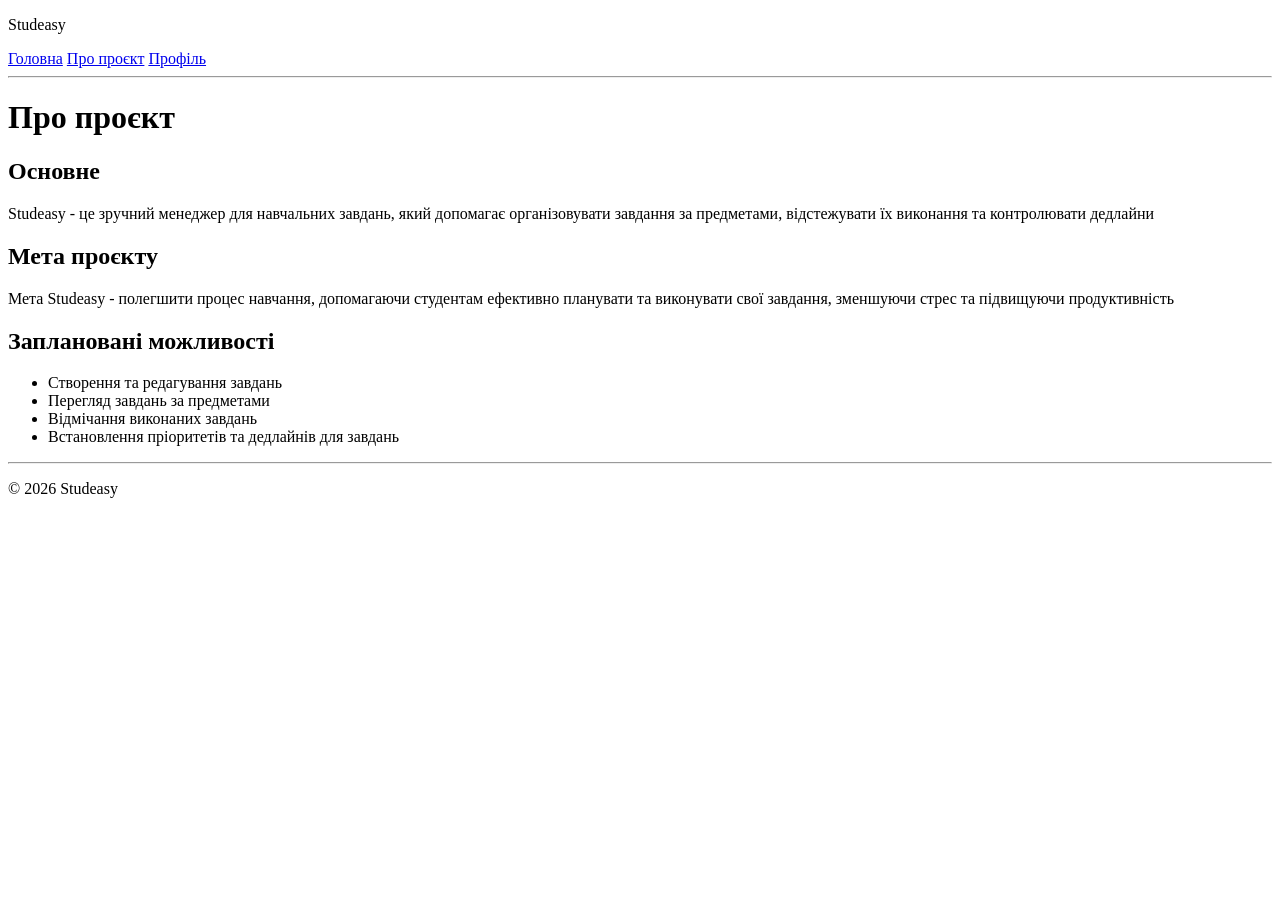
==== about.html @ 7037418f "Restructure the headings, and move project description into about tab" ====
<!DOCTYPE html>
<html lang="uk">
    <head>
        <meta charset="utf-8">
        <meta name="viewport" content="width=device-width, initial-scale=1.0">
        <title>Studeasy</title>
        <meta name="description"
            content="Інформація про Studeasy, його призначення та основні можливості">
    </head>
    <body>
        <header>
            <p>Studeasy</p>
            <a href="index.html">Головна</a>
            <a href="about.html">Про проєкт</a>
            <a href="profile.html">Профіль</a>
            <hr>
        </header>
        <main>
            <h1>Про проєкт</h1>
            <h2>Основне</h2>
            <p>Studeasy - це зручний менеджер для навчальних завдань, який допомагає організовувати завдання за предметами, відстежувати їх виконання та контролювати дедлайни</p>
            <h2>Мета проєкту</h2>
            <p>Мета Studeasy - полегшити процес навчання, допомагаючи студентам ефективно планувати та виконувати свої завдання, зменшуючи стрес та підвищуючи продуктивність</p>
            <h2>Заплановані можливості</h2>
            <ul>
                <li>
                    Створення та редагування завдань
                </li>
                <li>
                    Перегляд завдань за предметами
                </li>
                <li>
                    Відмічання виконаних завдань
                </li> 
                <li>
                    Встановлення пріоритетів та дедлайнів для завдань
                </li> 
            </ul>
        </main>
        <footer>
            <hr>
            <p>© 2026 Studeasy</p>
    </body>
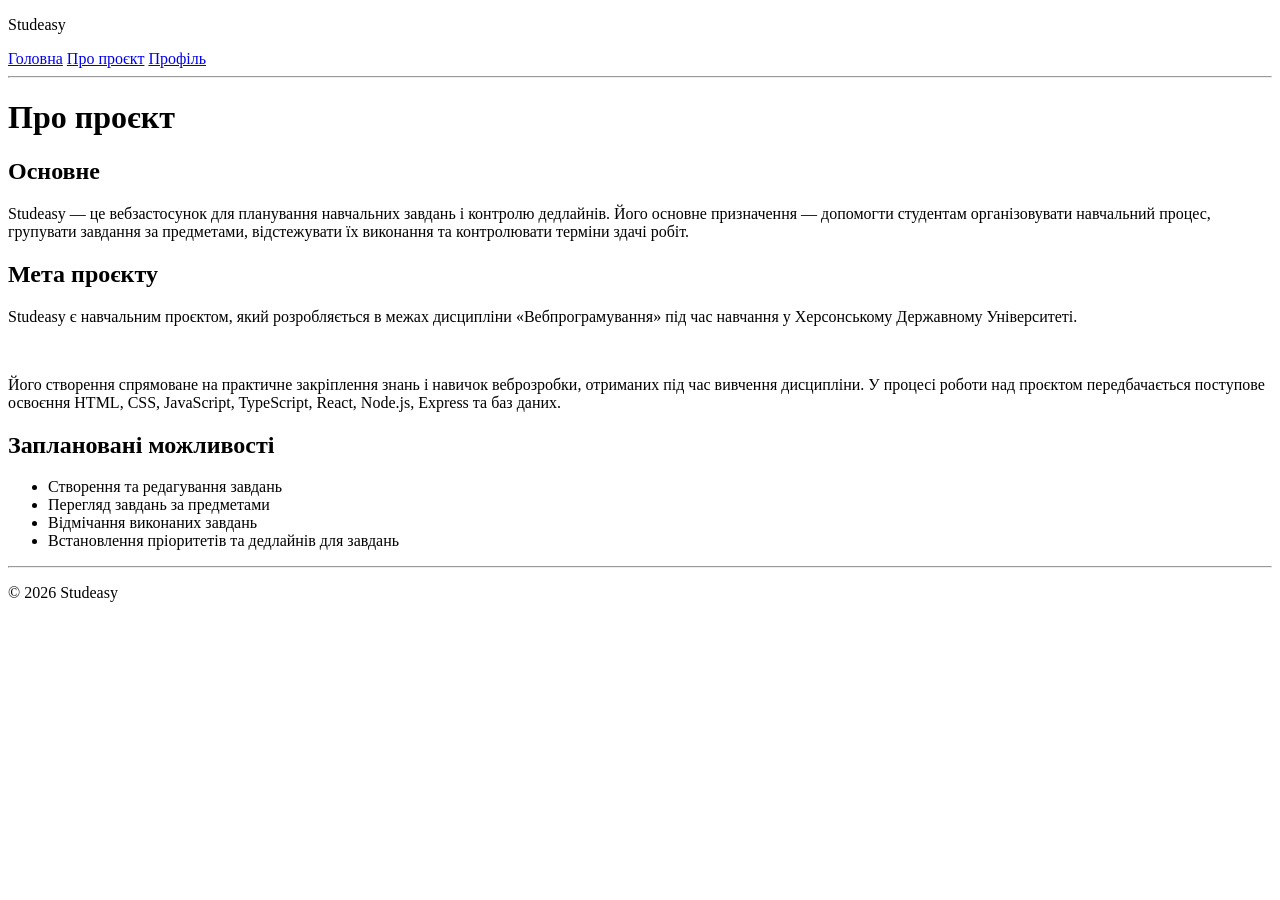
==== commit b6594643: "Update info about project and add image" ====
--- a/about.html
+++ b/about.html
@@ -18,9 +18,16 @@
         <main>
             <h1>Про проєкт</h1>
             <h2>Основне</h2>
-            <p>Studeasy - це зручний менеджер для навчальних завдань, який допомагає організовувати завдання за предметами, відстежувати їх виконання та контролювати дедлайни</p>
+            <p>Studeasy — це вебзастосунок для планування навчальних завдань і контролю дедлайнів. 
+                Його основне призначення — допомогти студентам організовувати навчальний процес, групувати 
+                завдання за предметами, відстежувати їх виконання та контролювати терміни здачі робіт. </p>
             <h2>Мета проєкту</h2>
-            <p>Мета Studeasy - полегшити процес навчання, допомагаючи студентам ефективно планувати та виконувати свої завдання, зменшуючи стрес та підвищуючи продуктивність</p>
+            <p>Studeasy є навчальним проєктом, який розробляється в межах дисципліни «Вебпрограмування» 
+                під час навчання у Херсонському Державному Університеті.</p>
+            <img src="https://encrypted-tbn0.gstatic.com/images?q=tbn:ANd9GcSAsjpOfEtlSxbbaV1DH36BkyXJcJPn8yZC1l_DHmxzkw&s=10" alt="" width="100">
+            <p> Його створення спрямоване на практичне закріплення знань і навичок веброзробки, отриманих під 
+                час вивчення дисципліни. У процесі роботи над проєктом передбачається поступове освоєння HTML, 
+                CSS, JavaScript, TypeScript, React, Node.js, Express та баз даних.</p>
             <h2>Заплановані можливості</h2>
             <ul>
                 <li>
@@ -40,4 +47,5 @@
         <footer>
             <hr>
             <p>© 2026 Studeasy</p>
+        </footer>
     </body>
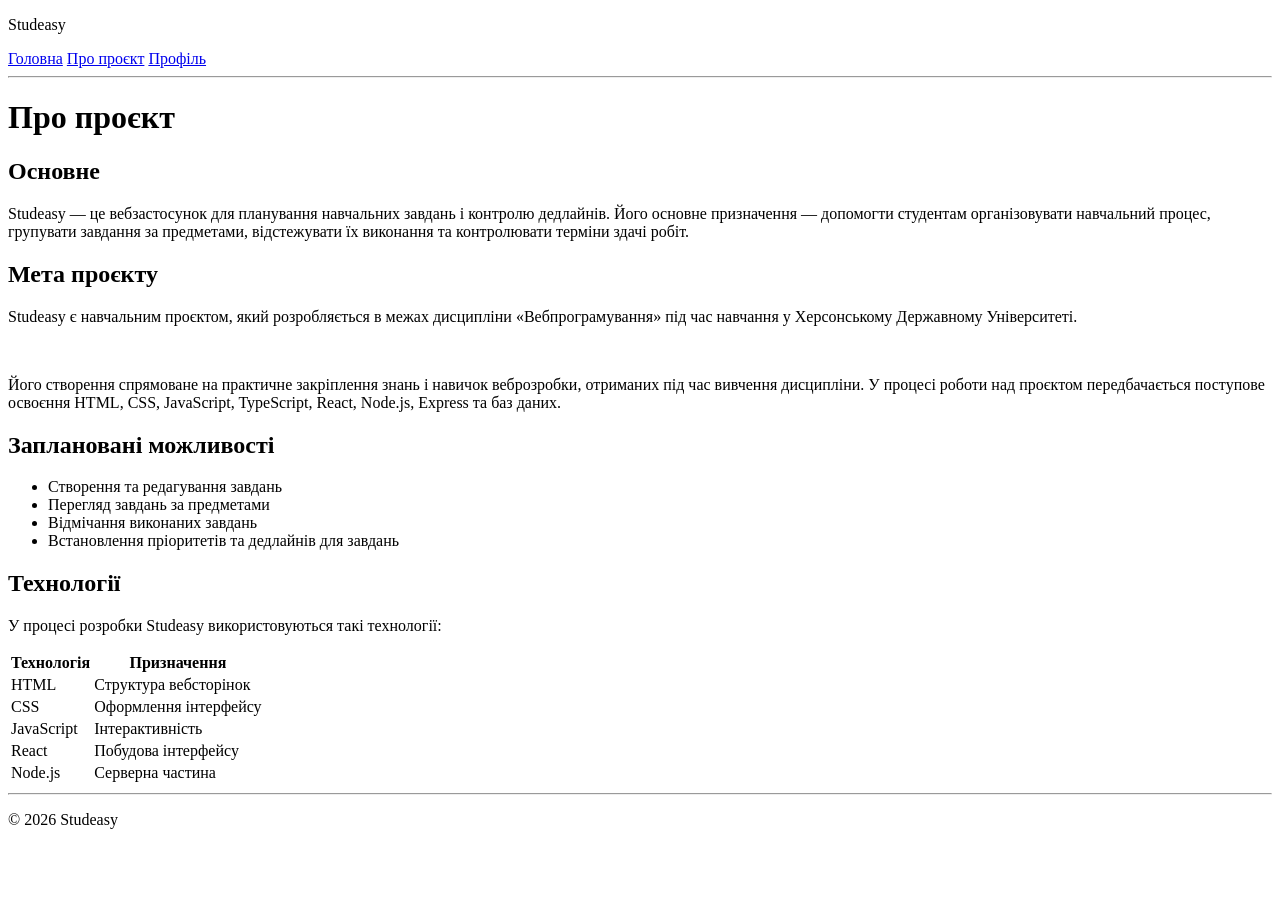
==== commit e04fb4fc: "Add table into about tab" ====
--- a/about.html
+++ b/about.html
@@ -43,6 +43,34 @@
                     Встановлення пріоритетів та дедлайнів для завдань
                 </li> 
             </ul>
+            <h2>Технології</h2>
+            <p>У процесі розробки Studeasy використовуються такі технології:</p>
+            <table>
+                <tr>
+                    <th>Технологія</th>
+                    <th>Призначення</th>
+                </tr>
+                <tr>
+                    <td>HTML</td>
+                    <td>Структура вебсторінок</td>
+                </tr>
+                <tr>
+                    <td>CSS</td>
+                    <td>Оформлення інтерфейсу</td>
+                </tr>
+                <tr>
+                    <td>JavaScript</td>
+                    <td>Інтерактивність</td>
+                </tr>
+                <tr>
+                    <td>React</td>
+                    <td>Побудова інтерфейсу</td>
+                </tr>
+                <tr>
+                    <td>Node.js</td>
+                    <td>Серверна частина</td>
+                </tr>
+            </table>
         </main>
         <footer>
             <hr>
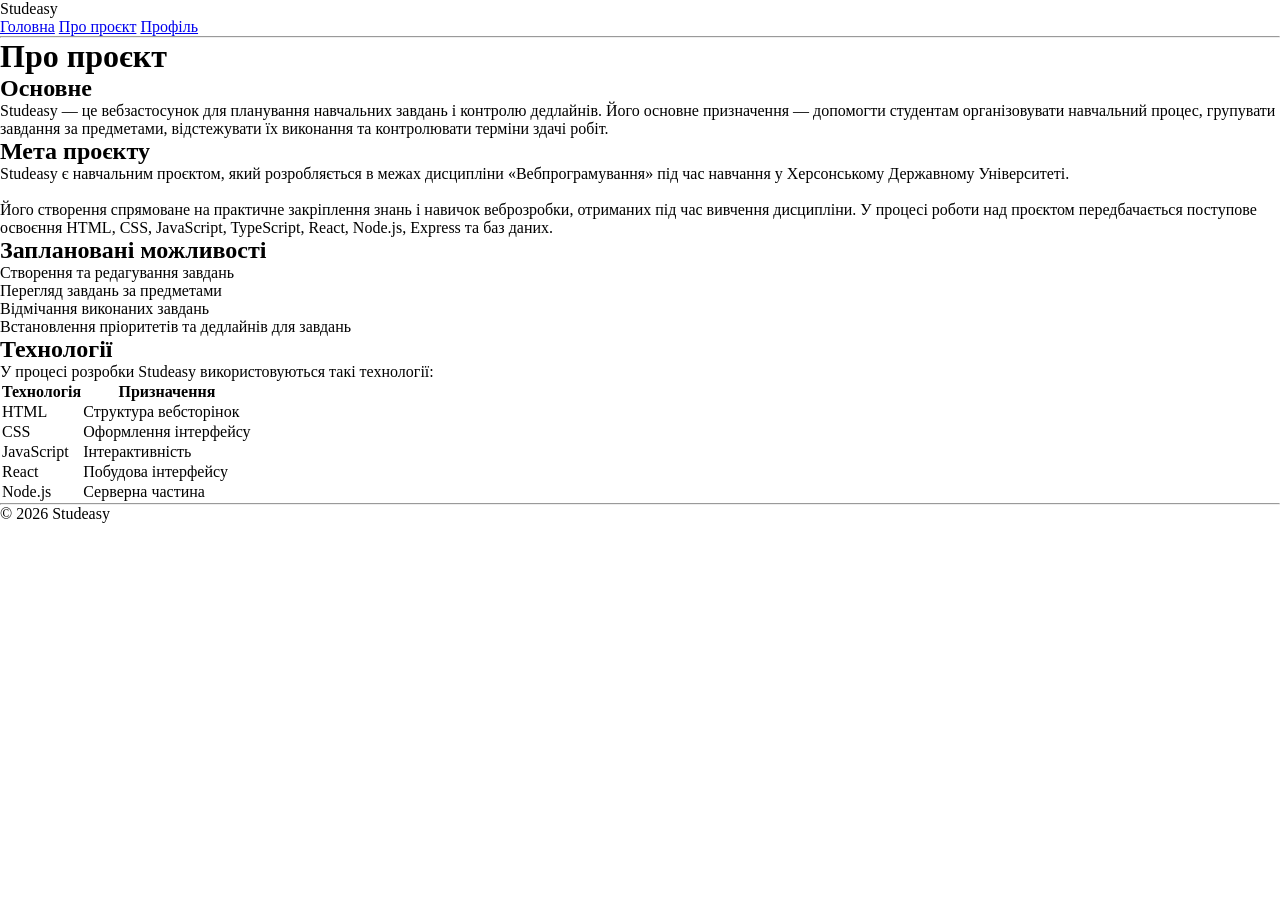
==== commit 0916259a: "Add style.css and link all tabs" ====
--- a/about.html
+++ b/about.html
@@ -6,6 +6,7 @@
         <title>Studeasy</title>
         <meta name="description"
             content="Інформація про Studeasy, його призначення та основні можливості">
+        <link rel="stylesheet" href="style.css">
     </head>
     <body>
         <header>
--- a/style.css
+++ b/style.css
@@ -0,0 +1,8 @@
+*{   
+    box-sizing: border-box;
+    margin: 0;
+    padding: 0;
+}
+
+
+
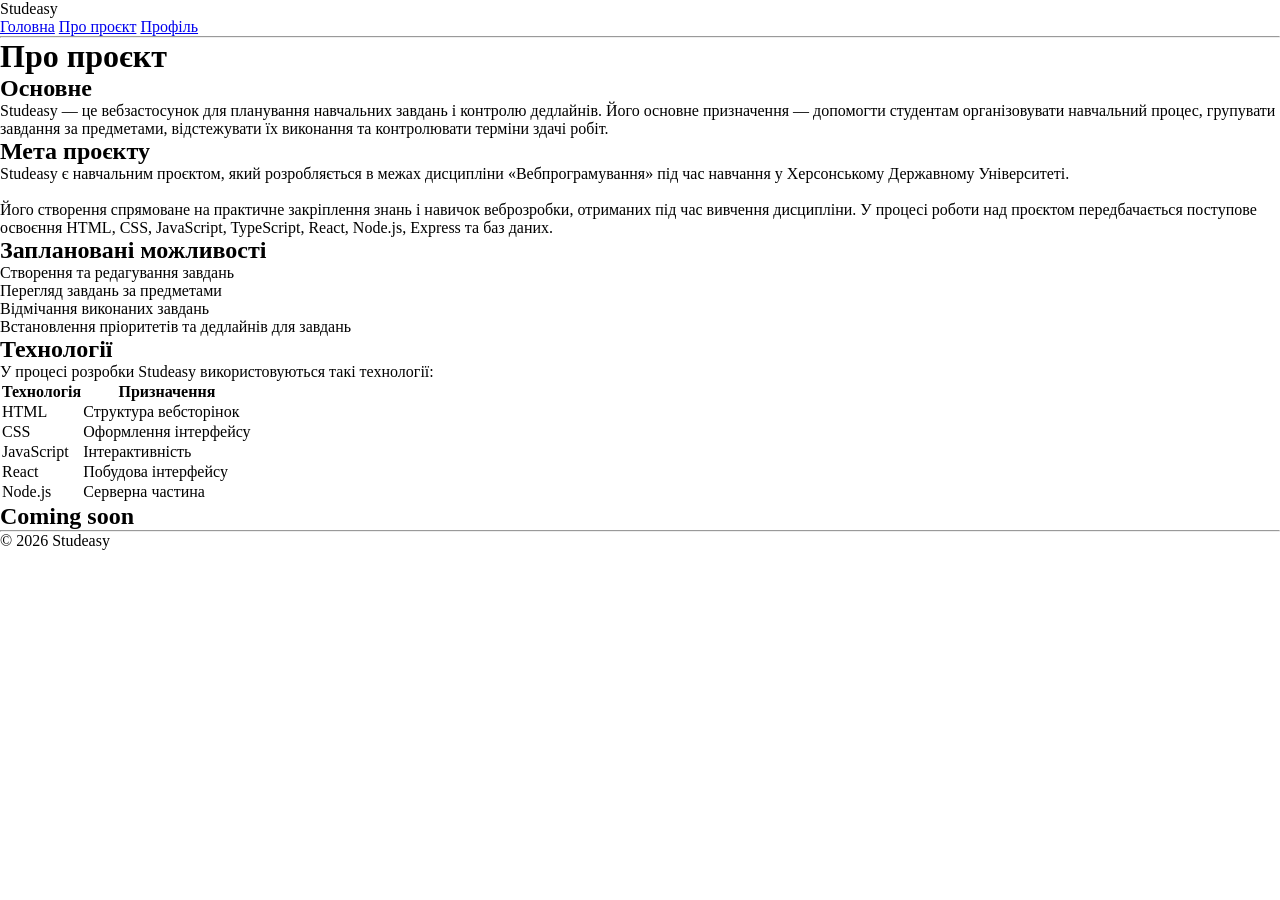
==== commit cff5cd0f: "Add aside and body class" ====
--- a/about.html
+++ b/about.html
@@ -8,7 +8,7 @@
             content="Інформація про Studeasy, його призначення та основні можливості">
         <link rel="stylesheet" href="style.css">
     </head>
-    <body>
+    <body class="container">
         <header>
             <p>Studeasy</p>
             <a href="index.html">Головна</a>
@@ -73,6 +73,9 @@
                 </tr>
             </table>
         </main>
+        <aside>
+            <h2>Coming soon</h2>
+        </aside>
         <footer>
             <hr>
             <p>© 2026 Studeasy</p>
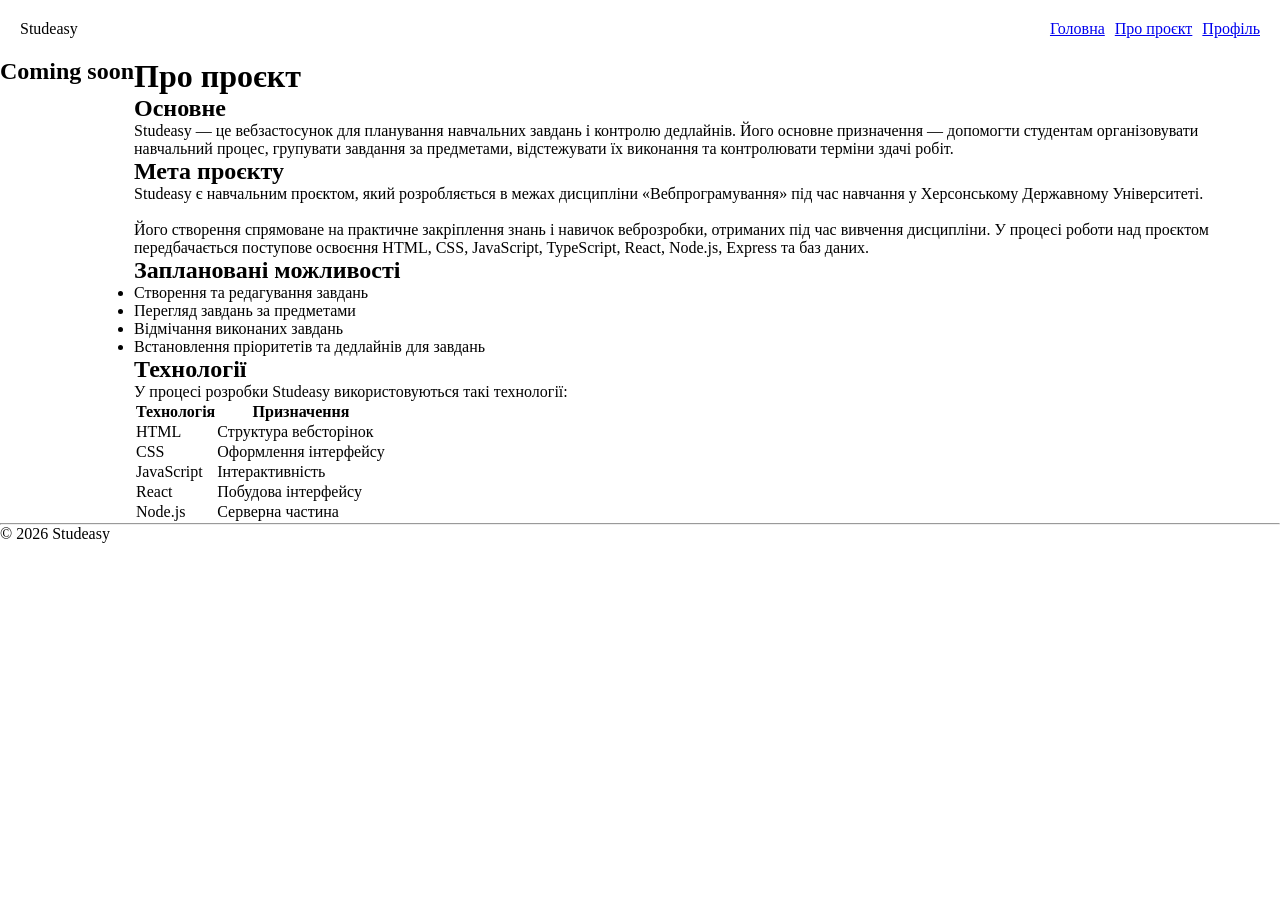
==== commit 5a333937: "Add nav into header and arrange header" ====
--- a/about.html
+++ b/about.html
@@ -11,10 +11,11 @@
     <body class="container">
         <header>
             <p>Studeasy</p>
-            <a href="index.html">Головна</a>
-            <a href="about.html">Про проєкт</a>
-            <a href="profile.html">Профіль</a>
-            <hr>
+            <nav>
+                <a href="index.html">Головна</a>
+                <a href="about.html">Про проєкт</a>
+                <a href="profile.html">Профіль</a>
+            </nav>
         </header>
         <main>
             <h1>Про проєкт</h1>
--- a/style.css
+++ b/style.css
@@ -4,5 +4,35 @@
     padding: 0;
 }
 
+.container {
+    display: grid;
+    grid-template-areas: 
+        "header header"
+        "sidebar main"
+        "footer footer";
+}
 
+header {
+    grid-area: header;
+    display: flex;
+    justify-content: space-between;
+    align-items: center;
+    padding: 20px;
+}
 
+nav{
+    display: flex;
+    gap: 10px;
+}
+
+main {
+    grid-area: main;
+}
+
+aside {
+    grid-area: sidebar;
+}
+
+footer {
+    grid-area: footer;
+}
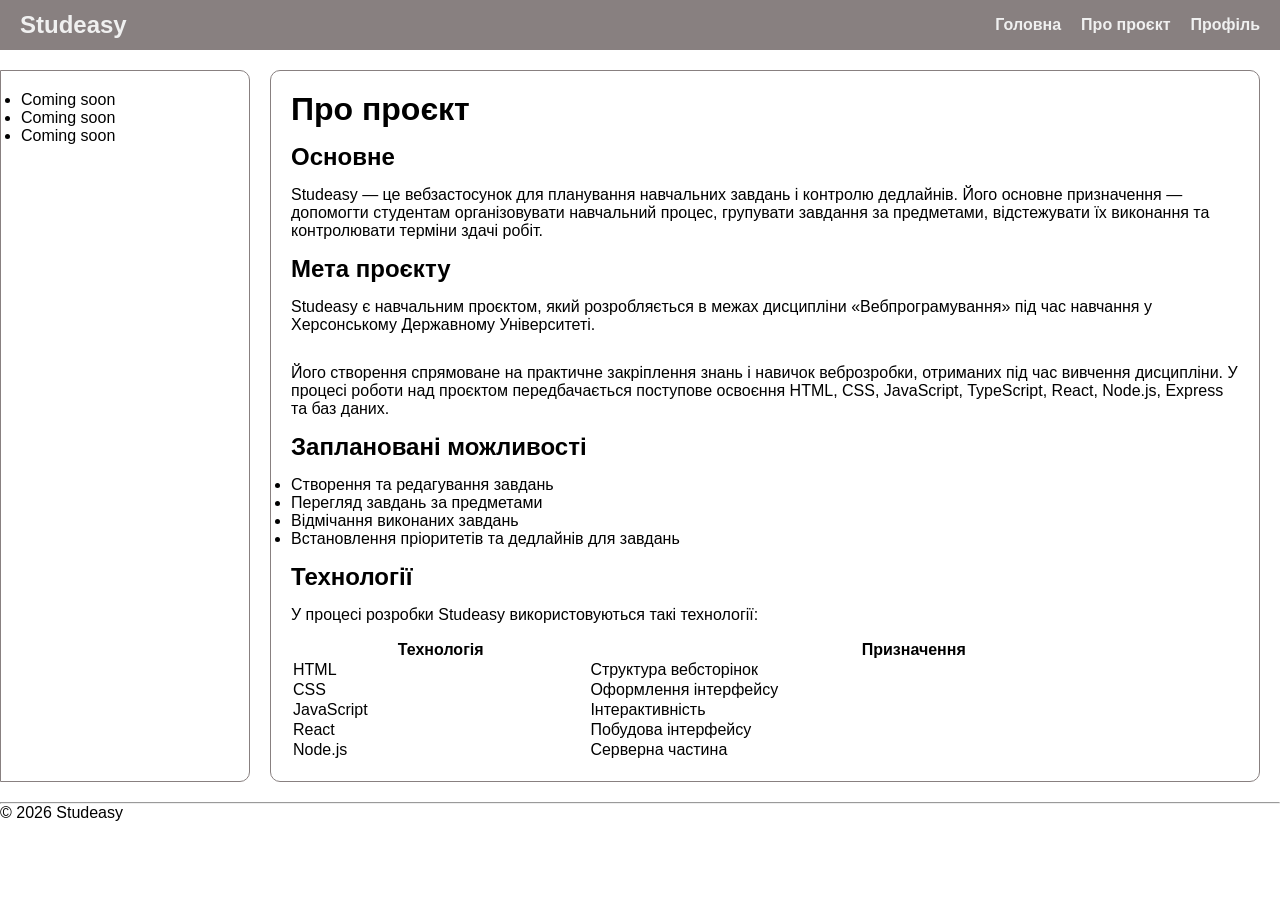
==== commit 59ba3391: "Update aside" ====
--- a/about.html
+++ b/about.html
@@ -75,7 +75,17 @@
             </table>
         </main>
         <aside>
-            <h2>Coming soon</h2>
+            <ul>
+                <li>
+                    <p>Coming soon</p>
+                </li>
+                <li>
+                    <p>Coming soon</p>
+                </li>
+                <li>
+                    <p>Coming soon</p>
+                </li>
+            </ul>
         </aside>
         <footer>
             <hr>
--- a/style.css
+++ b/style.css
@@ -2,6 +2,7 @@
     box-sizing: border-box;
     margin: 0;
     padding: 0;
+    font-family: Segoe UI, Tahoma, Geneva, Verdana, sans-serif;
 }
 
 .container {
@@ -10,9 +11,87 @@
         "header header"
         "sidebar main"
         "footer footer";
+    grid-template-columns: 250px 1fr;
+    grid-template-rows: 50px 1fr 50px;
 }
 
-header {
+.subjects {
+    border: 1px solid #888080;
+    border-radius: 10px;
+    display: grid;
+    grid-template-columns: repeat(auto-fit, minmax(300px, 1fr));
+    padding: 20px;
+    gap: 20px;
+}
+
+.subjects > button {
+    background-color: #88808048;
+    border: 1px solid #888080;
+    border-radius: 10px;
+    color: #888080;
+    font-size: 16px;
+    height: 200px;
+}
+
+.subject {
+    background-color: #f0f0f0;
+    border: 1px solid #888080;
+    border-radius: 10px;
+    display: flex;
+    flex-direction: column;
+    height: 200px;
+}
+
+.subject header {
+    background-color: #888080;
+    border-radius: 8px 8px 0 0;
+    display: flex;
+    flex-direction: column;
+    justify-content: flex-start;
+    padding: 10px 10px 5px 10px;
+}
+
+.subject progress {
+    -webkit-appearance: none;
+    -moz-appearance: none;
+    appearance: none;
+
+    width: 100%;
+    height: 5px;
+    border: none;
+}
+
+progress::-webkit-progress-bar {
+    background-color: #888080;
+}
+
+progress::-webkit-progress-value {
+    background-color: #3f3c3c;
+}
+
+.subject ul {
+    list-style: none;
+    padding: 10px;
+    display: flex;
+    flex-direction: column;
+    justify-content: flex-start;
+    gap: 10px;
+}
+
+.subject li {
+    display: flex;
+    justify-content: space-between;
+}
+
+.subject input[type="checkbox"] {
+    width: 20px;
+    height: 20px;
+    border: none;
+    border-radius: 5px;
+}
+
+body > header {
+    background-color: #888080;
     grid-area: header;
     display: flex;
     justify-content: space-between;
@@ -20,19 +99,87 @@
     padding: 20px;
 }
 
+body > header p {
+    color: #f0f0f0;
+    font-size: 24px;
+    font-weight: bold;
+}
+
 nav{
     display: flex;
-    gap: 10px;
+    gap: 20px;
+}
+
+a {
+    text-decoration: none;
+    color: inherit;
+    color:#f0f0f0;
+    font-size: 16px;
+    font-weight: bold;
 }
 
 main {
     grid-area: main;
+    display: flex;
+    flex-direction: column;
+    gap: 15px;
+    border: 1px solid #888080;
+    border-radius: 10px;
+    margin: 20px 20px 20px 20px;
+    padding: 20px;
+}
+
+fieldset {
+   border-radius: 10px; 
+   display: flex;
+   flex-direction: column;
+   padding: 15px;
+   gap: 15px;
+}
+
+input {
+    border-radius: 15px;
+    border: 1;
+    height: 30px;
+    padding-left: 10px;
+    outline-style: none;
+    box-shadow: none;
+}
+
+input[type="file"]{
+    padding: 0
+}
+
+input[type="file"]::file-selector-button {
+    background-color: #888080;
+    color: white;
+    border: none;
+    border-radius: 15px;
+    height: 30px;
+    padding: 0 15px 0 15px;
+    cursor: pointer;
+
+}
+
+input:focus{
+    border-color: #3f3c3c;
+}
+
+fieldset > button{
+    border-radius: 15px;
+    height: 30px;
+    max-width: 120px;
 }
 
 aside {
+    border: 1px solid #888080;
+    border-radius: 0px 10px 10px 0px;
+    margin: 20px 0px 20px 0px;
+    padding: 20px;
     grid-area: sidebar;
 }
 
 footer {
     grid-area: footer;
+    max-height: 50px;
 }
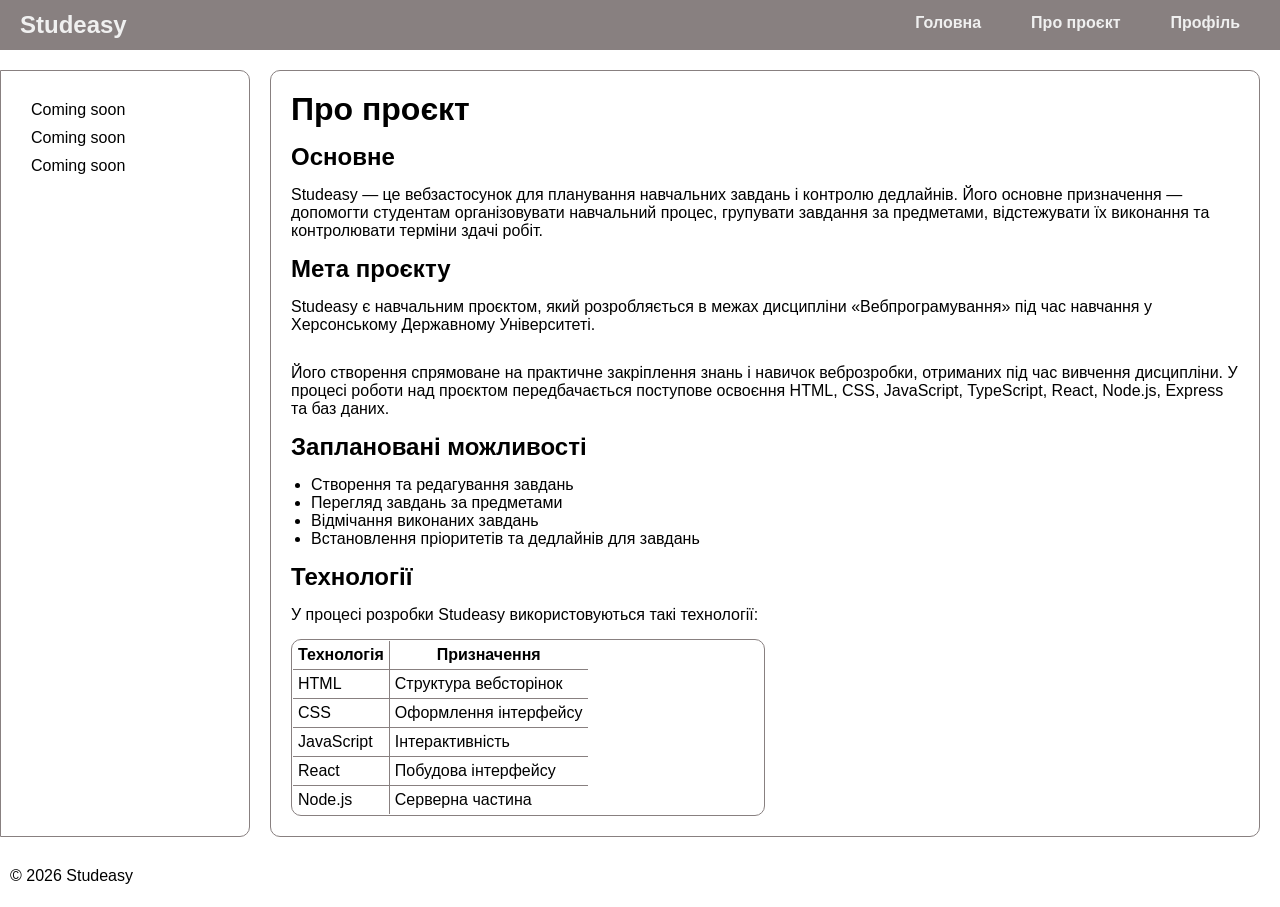
==== commit 94e421d4: "Add base table style and other style changes" ====
--- a/about.html
+++ b/about.html
@@ -31,7 +31,7 @@
                 час вивчення дисципліни. У процесі роботи над проєктом передбачається поступове освоєння HTML, 
                 CSS, JavaScript, TypeScript, React, Node.js, Express та баз даних.</p>
             <h2>Заплановані можливості</h2>
-            <ul>
+            <ul class="about">
                 <li>
                     Створення та редагування завдань
                 </li>
@@ -47,32 +47,34 @@
             </ul>
             <h2>Технології</h2>
             <p>У процесі розробки Studeasy використовуються такі технології:</p>
-            <table>
-                <tr>
-                    <th>Технологія</th>
-                    <th>Призначення</th>
-                </tr>
-                <tr>
-                    <td>HTML</td>
-                    <td>Структура вебсторінок</td>
-                </tr>
-                <tr>
-                    <td>CSS</td>
-                    <td>Оформлення інтерфейсу</td>
-                </tr>
-                <tr>
-                    <td>JavaScript</td>
-                    <td>Інтерактивність</td>
-                </tr>
-                <tr>
-                    <td>React</td>
-                    <td>Побудова інтерфейсу</td>
-                </tr>
-                <tr>
-                    <td>Node.js</td>
-                    <td>Серверна частина</td>
-                </tr>
-            </table>
+            <div class="table-container">
+                <table>
+                    <tr>
+                        <th>Технологія</th>
+                        <th>Призначення</th>
+                    </tr>
+                    <tr>
+                        <td>HTML</td>
+                        <td>Структура вебсторінок</td>
+                    </tr>
+                    <tr>
+                        <td>CSS</td>
+                        <td>Оформлення інтерфейсу</td>
+                    </tr>
+                    <tr>
+                        <td>JavaScript</td>
+                        <td>Інтерактивність</td>
+                    </tr>
+                    <tr>
+                        <td>React</td>
+                        <td>Побудова інтерфейсу</td>
+                    </tr>
+                    <tr>
+                        <td>Node.js</td>
+                        <td>Серверна частина</td>
+                    </tr>
+                </table>
+            </div>
         </main>
         <aside>
             <ul>
@@ -88,7 +90,6 @@
             </ul>
         </aside>
         <footer>
-            <hr>
             <p>© 2026 Studeasy</p>
         </footer>
     </body>
--- a/style.css
+++ b/style.css
@@ -33,6 +33,20 @@
     height: 200px;
 }
 
+button{
+    background-color: #88808048;
+    border: 1px solid #888080;
+    border-radius: 10px;
+    color: #413b3b;
+}
+
+button:hover{
+    background-color: #b6abab;
+}
+button:active{
+    background-color: #4e4444;
+}
+
 .subject {
     background-color: #f0f0f0;
     border: 1px solid #888080;
@@ -40,15 +54,22 @@
     display: flex;
     flex-direction: column;
     height: 200px;
+    overflow: hidden;
 }
 
 .subject header {
     background-color: #888080;
-    border-radius: 8px 8px 0 0;
     display: flex;
     flex-direction: column;
     justify-content: flex-start;
     padding: 10px 10px 5px 10px;
+    overflow: hidden;
+}
+
+.subject header h3 {
+    white-space: nowrap;
+    overflow: hidden;
+    text-overflow: ellipsis;
 }
 
 .subject progress {
@@ -69,6 +90,15 @@
     background-color: #3f3c3c;
 }
 
+aside > ul {
+    list-style: none;
+    padding: 10px;
+    display: flex;
+    flex-direction: column;
+    justify-content: flex-start;
+    gap: 10px;
+}
+
 .subject ul {
     list-style: none;
     padding: 10px;
@@ -83,9 +113,15 @@
     justify-content: space-between;
 }
 
+.subject label{
+    white-space: nowrap;
+    overflow: hidden;
+    text-overflow: ellipsis;
+}
+
 .subject input[type="checkbox"] {
-    width: 20px;
-    height: 20px;
+    width: 24px;
+    height: 24px;
     border: none;
     border-radius: 5px;
 }
@@ -107,7 +143,7 @@
 
 nav{
     display: flex;
-    gap: 20px;
+    gap: 10px;
 }
 
 a {
@@ -116,6 +152,12 @@
     color:#f0f0f0;
     font-size: 16px;
     font-weight: bold;
+    padding: 5px 20px 10px 20px;
+}
+
+a:hover{
+    background-color: #5f595987;
+    border-radius: 20px;
 }
 
 main {
@@ -137,10 +179,11 @@
    gap: 15px;
 }
 
-input {
+fieldset > input {
     border-radius: 15px;
     border: 1;
     height: 30px;
+    max-width: 50%;
     padding-left: 10px;
     outline-style: none;
     box-shadow: none;
@@ -151,18 +194,39 @@
 }
 
 input[type="file"]::file-selector-button {
-    background-color: #888080;
-    color: white;
-    border: none;
+    background-color: #88808048;
+    color: #413b3b;
+    border: 1px solid #888080;
     border-radius: 15px;
     height: 30px;
     padding: 0 15px 0 15px;
-    cursor: pointer;
-
-}
-
-input:focus{
-    border-color: #3f3c3c;
+}
+
+input[type="file"]::file-selector-button:hover{
+    background-color: #b6abab;
+}
+
+input[type="file"]::file-selector-button:active{
+    background-color: #4e4444;
+}
+
+fieldset > input:not([type="file"]) {
+    border: 1px solid #888080;
+    border-radius: 15px;
+    padding: 10px;
+    background-color: #f0f0f0;
+
+    outline: none;
+    box-shadow: none;
+    appearance: none;
+}
+
+input:not([type="file"]):hover {
+    border: 1px solid #575151;
+}
+
+input:not([type="file"]):focus {
+    border: 1px solid #1e1c1c;
 }
 
 fieldset > button{
@@ -182,4 +246,38 @@
 footer {
     grid-area: footer;
     max-height: 50px;
-}+    padding: 10px;
+}
+
+fieldset > input:invalid{
+    border-color: #ff0000;    
+}
+
+.about{
+    padding-left: 20px;
+}
+
+.table-container{
+    border-radius: 10px;
+    overflow: hidden;
+    border: 1px solid #888080;
+    max-width: 50%;
+}
+
+table{
+    border-collapse: collapse;
+    border: 1px solid #888080;
+    border-radius: 10px;
+    overflow: hidden;
+    max-width: 1fr;
+}
+
+th{
+    border: 1px solid #888080;
+    padding: 5px;
+}
+
+td{
+    border: 1px solid #888080;
+    padding: 5px;
+}
